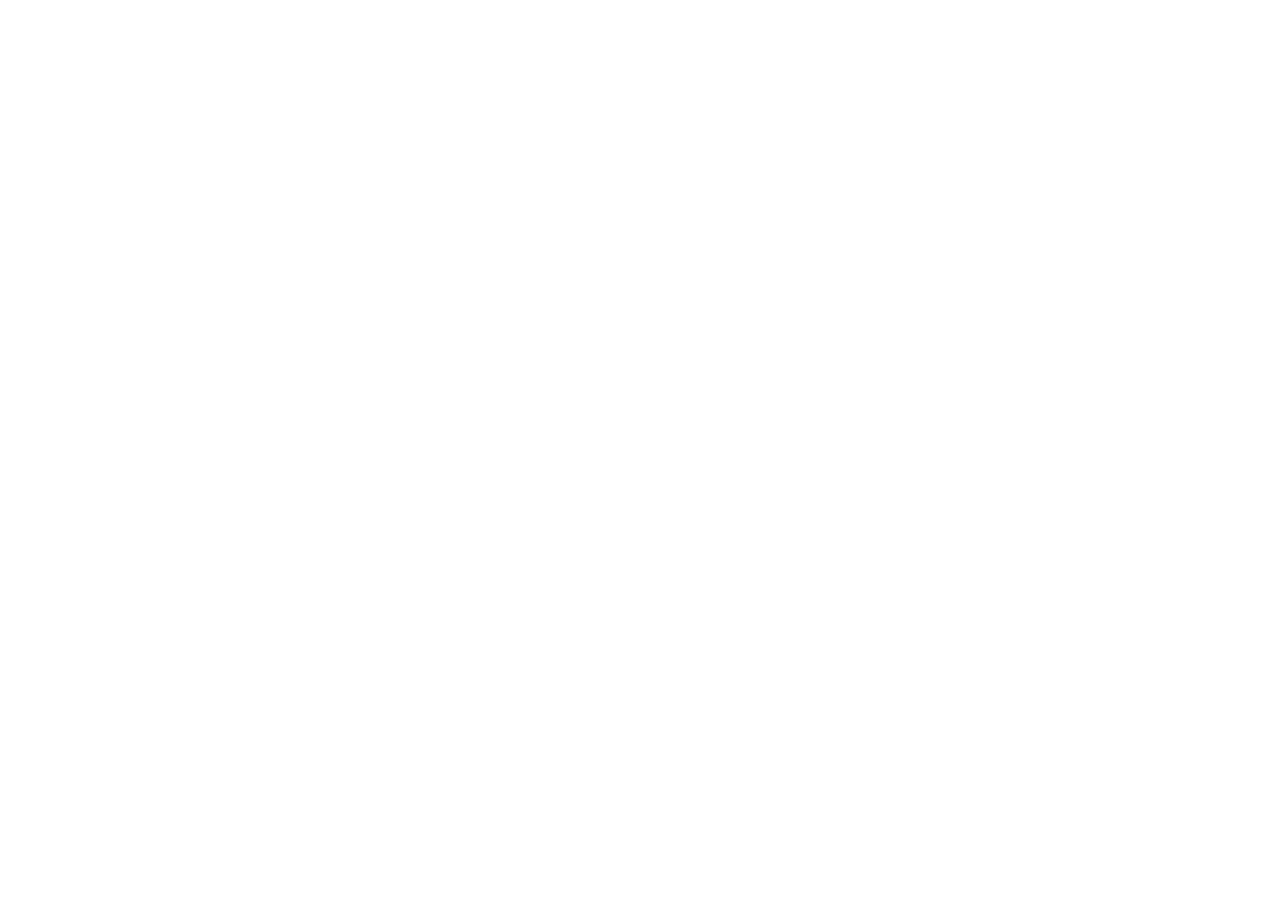
==== DOMjs/DOM_base/JS2/index.html @ 8f7eb9c2 "study" ====
<!DOCTYPE html>
<html lang="en">
<head>
    <meta charset="UTF-8">
    <meta name="viewport" content="width=device-width, initial-scale=1.0">
    <title>Document</title>
</head>
<body>
    
</body>
</html>
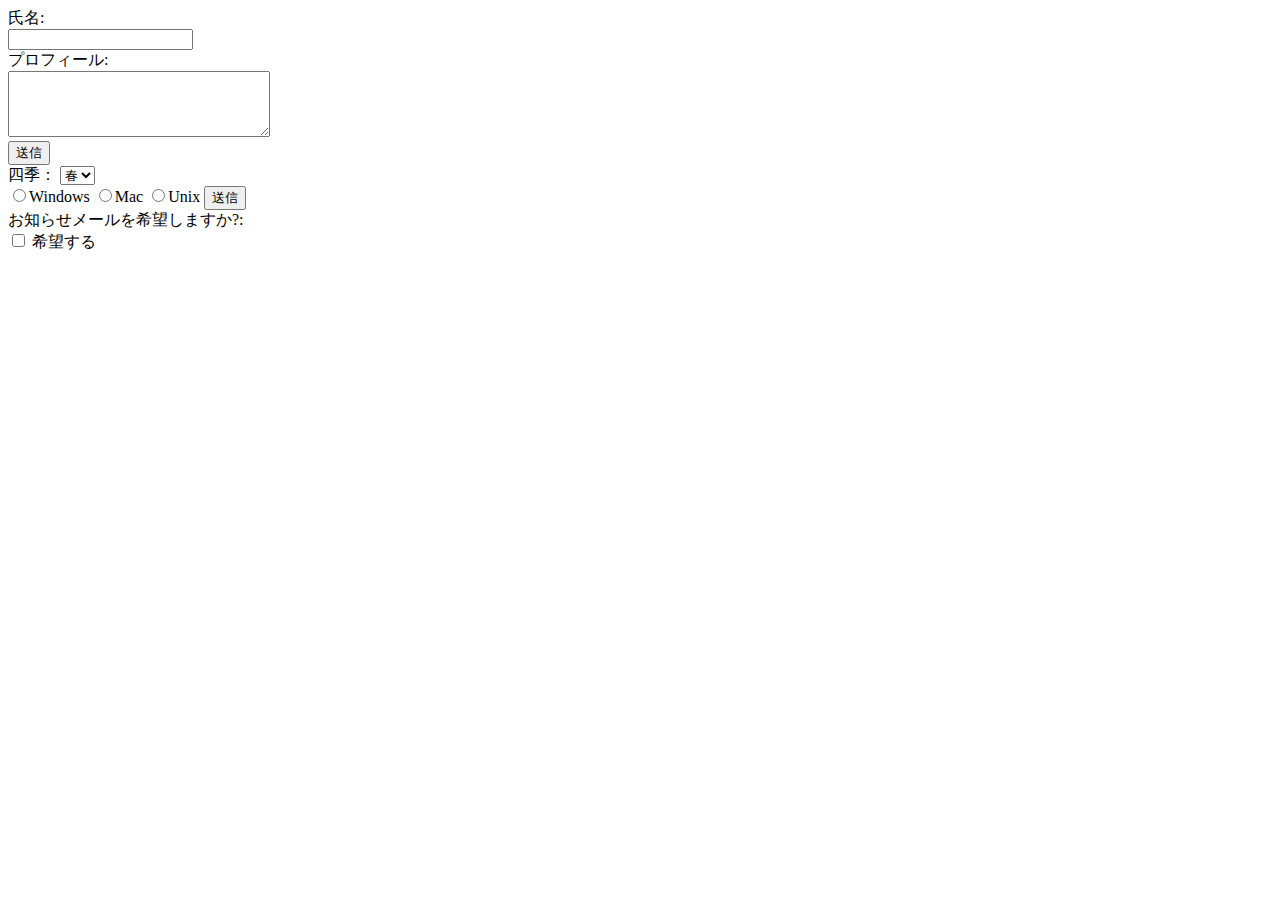
==== commit 4befd66b: "study" ====
--- a/DOMjs/DOM_base/JS2/index.html
+++ b/DOMjs/DOM_base/JS2/index.html
@@ -6,6 +6,49 @@
     <title>Document</title>
 </head>
 <body>
-    
+    <form>
+        <!--　①テキストボックス(エリア)の値を取得,設定したい-->
+        <div>
+            <label for="name">氏名:</label><br>
+            <input id="name" name="name" type="text" size="20">
+        </div>
+        <div>
+            <label for="profile">プロフィール:</label><br>
+            <textarea id="profile" name="profile" rows="4" cols="30"></textarea>
+        </div>
+        <input id="btn1" type="button" value="送信">
+        <!--　②選択ボックスの値を取得/設定をしたい-->
+        <div>
+            <label for="season">四季：</label>
+            <select id="season" name="season">
+                <option value="spring">春</option>
+                <option value="summer">夏</option>
+                <option value="autumn">秋</option>
+                <option value="winter">冬</option>
+            </select>
+        </div>
+        <!-- ③ラジオボタンの値を取得したい-->
+        <div>
+            <label>
+                <input type="radio" name="os" value="windows">Windows
+            </label>
+            <label>
+                <input type="radio" name="os" value="mac">Mac
+            </label>
+            <label>
+                <input type="radio" name="os" value="unix">Unix
+            </label>
+            <input id="btn3" type="button" value="送信">
+        </div>
+        <!-- ④チェックボックスの値を取得したい-->
+        <div>
+            お知らせメールを希望しますか?:<br>
+            <label>
+                <input id="mail" type="checkbox" name="mail" value="お知らせ希望">
+                希望する
+            </label>
+        </div>
+    </form>
+    <script src="main.js"></script>
 </body>
 </html>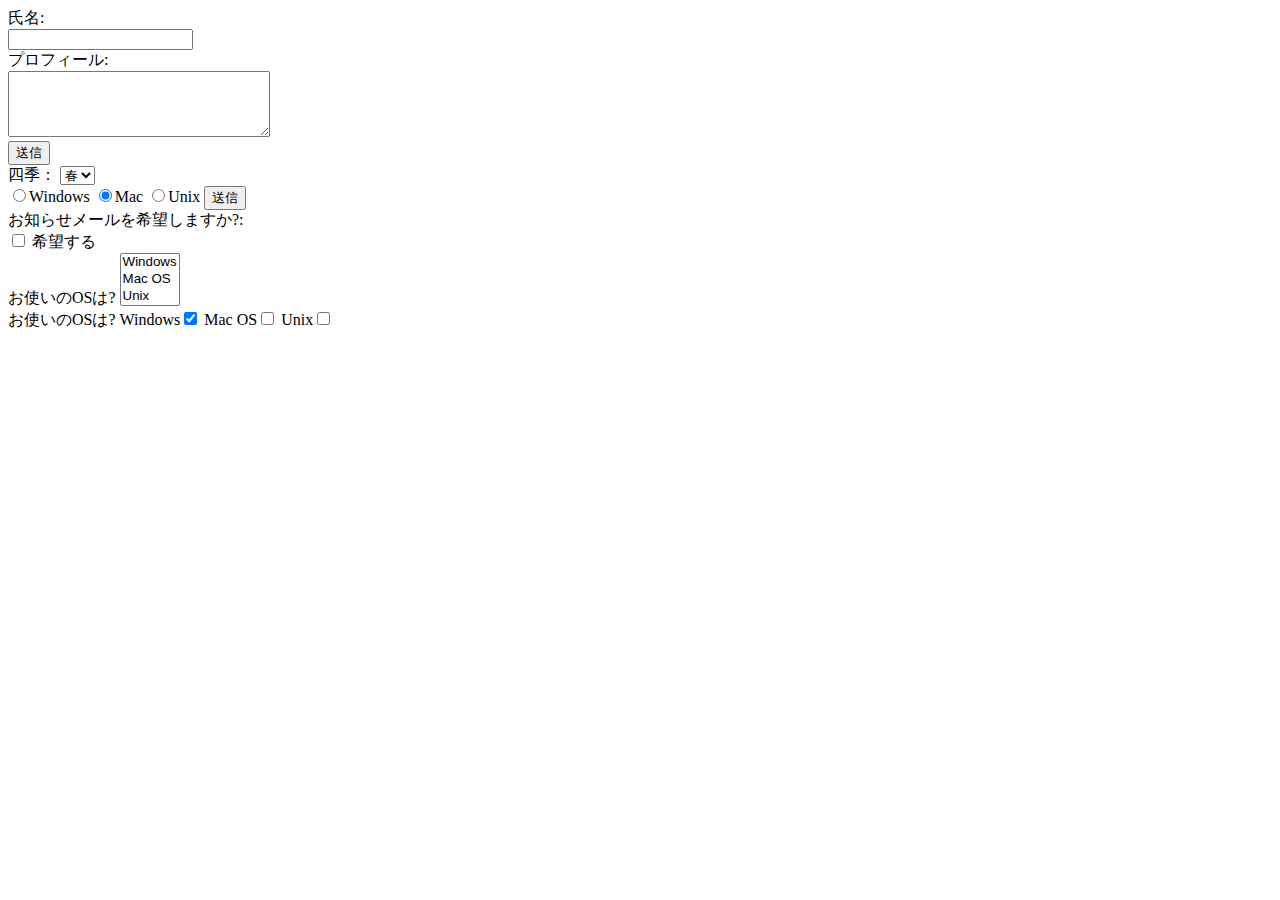
==== commit a6694767: "study" ====
--- a/DOMjs/DOM_base/JS2/index.html
+++ b/DOMjs/DOM_base/JS2/index.html
@@ -48,6 +48,28 @@
                 希望する
             </label>
         </div>
+        <!-- ⑤リストボックスの値を取得したい-->
+        <div>
+            <label for="os">お使いのOSは?</label>
+            <select id = "os" multiple size= "3">
+                <option value = "windows">Windows</option>
+                <option value = "mac">Mac OS</option>
+                <option value = "unix">Unix</option>
+            </select>
+        </div>
+
+        <div>
+            <label for="os2">お使いのOSは?
+                Windows<input id="os2" type = "checkbox" name="os" value= "windows">
+            </label>
+            <label for="os2">
+               Mac OS<input id="os2" type = "checkbox" name="os" value= "Mac OS">
+            </label>
+            <label for="os2">
+                Unix<input id="os2" type = "checkbox" name="os" value= "unix">
+            </label>
+
+        </div>
     </form>
     <script src="main.js"></script>
 </body>
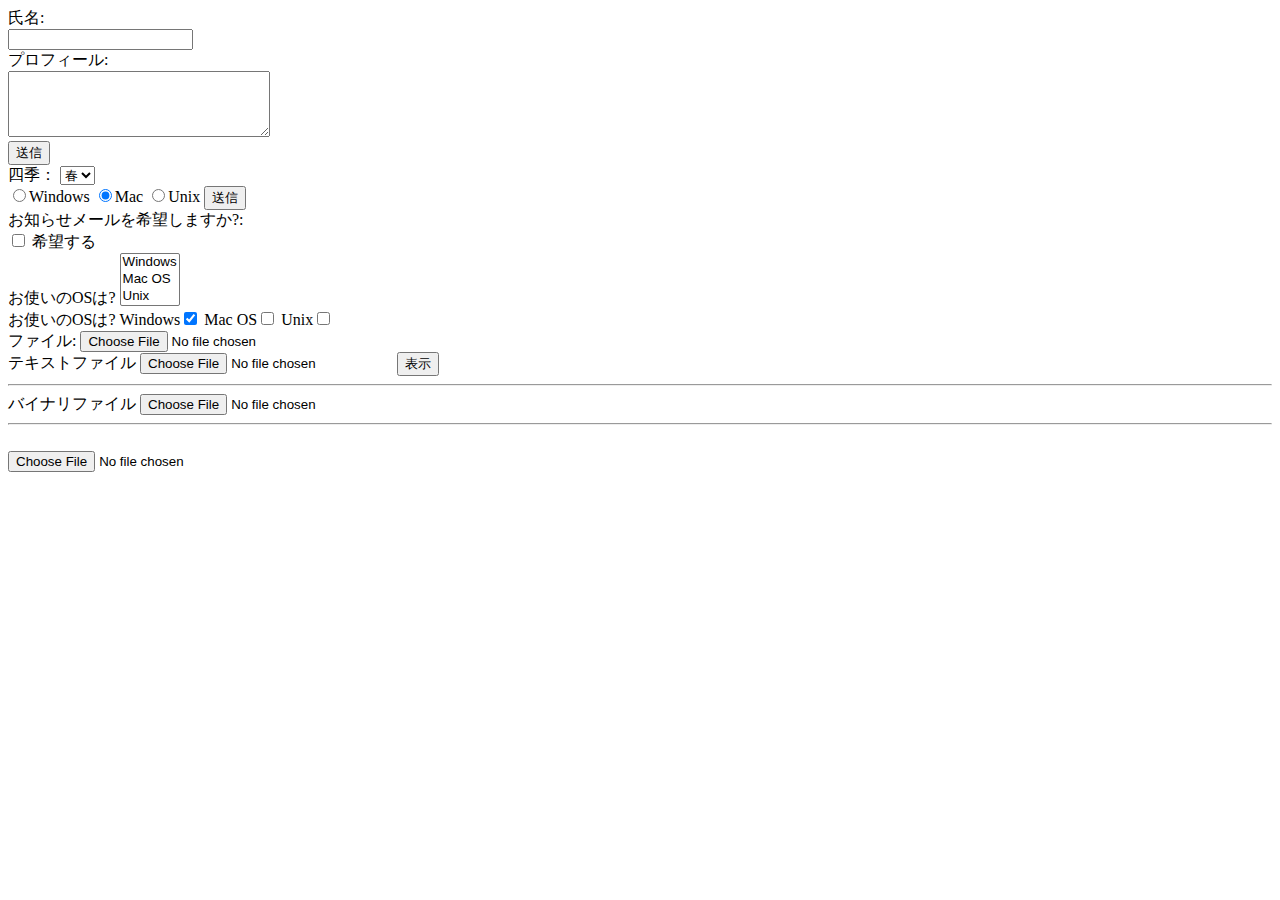
==== commit 72804110: "study" ====
--- a/DOMjs/DOM_base/JS2/index.html
+++ b/DOMjs/DOM_base/JS2/index.html
@@ -70,6 +70,36 @@
             </label>
 
         </div>
+
+        <!-- ⑥ファイルの情報を参照したい-->
+        <div>
+            <label for="file1">ファイル:</label>
+            <input id = "file1" name = "file1" type = "file" multiples>
+        </div>
+
+        <!-- ⑦テキストファイルを参照したい-->
+        <div>
+            <label for="file2">テキストファイル</label>
+            <input id = "file2" name = "file2" type = "file">
+            <input id = "btn2" type = "button" value = "表示">
+        </div>
+        <hr>
+        <div id = "result1"></div>
+
+        <!-- ⑧バイナリファイルを参照したい-->
+        <div>
+            <label for="file3">バイナリファイル</label>
+            <input id = "file3" name = "file3" type = "file">
+        </div>
+            <hr>
+            <img id = "result2">
+
+        <!-- ファイルをアップロードしたい-->
+
+        <div>
+            <input id = "upfile" name = "upfile" type = "file">
+        </div>
+        <div id = "result3"></div>
     </form>
     <script src="main.js"></script>
 </body>
